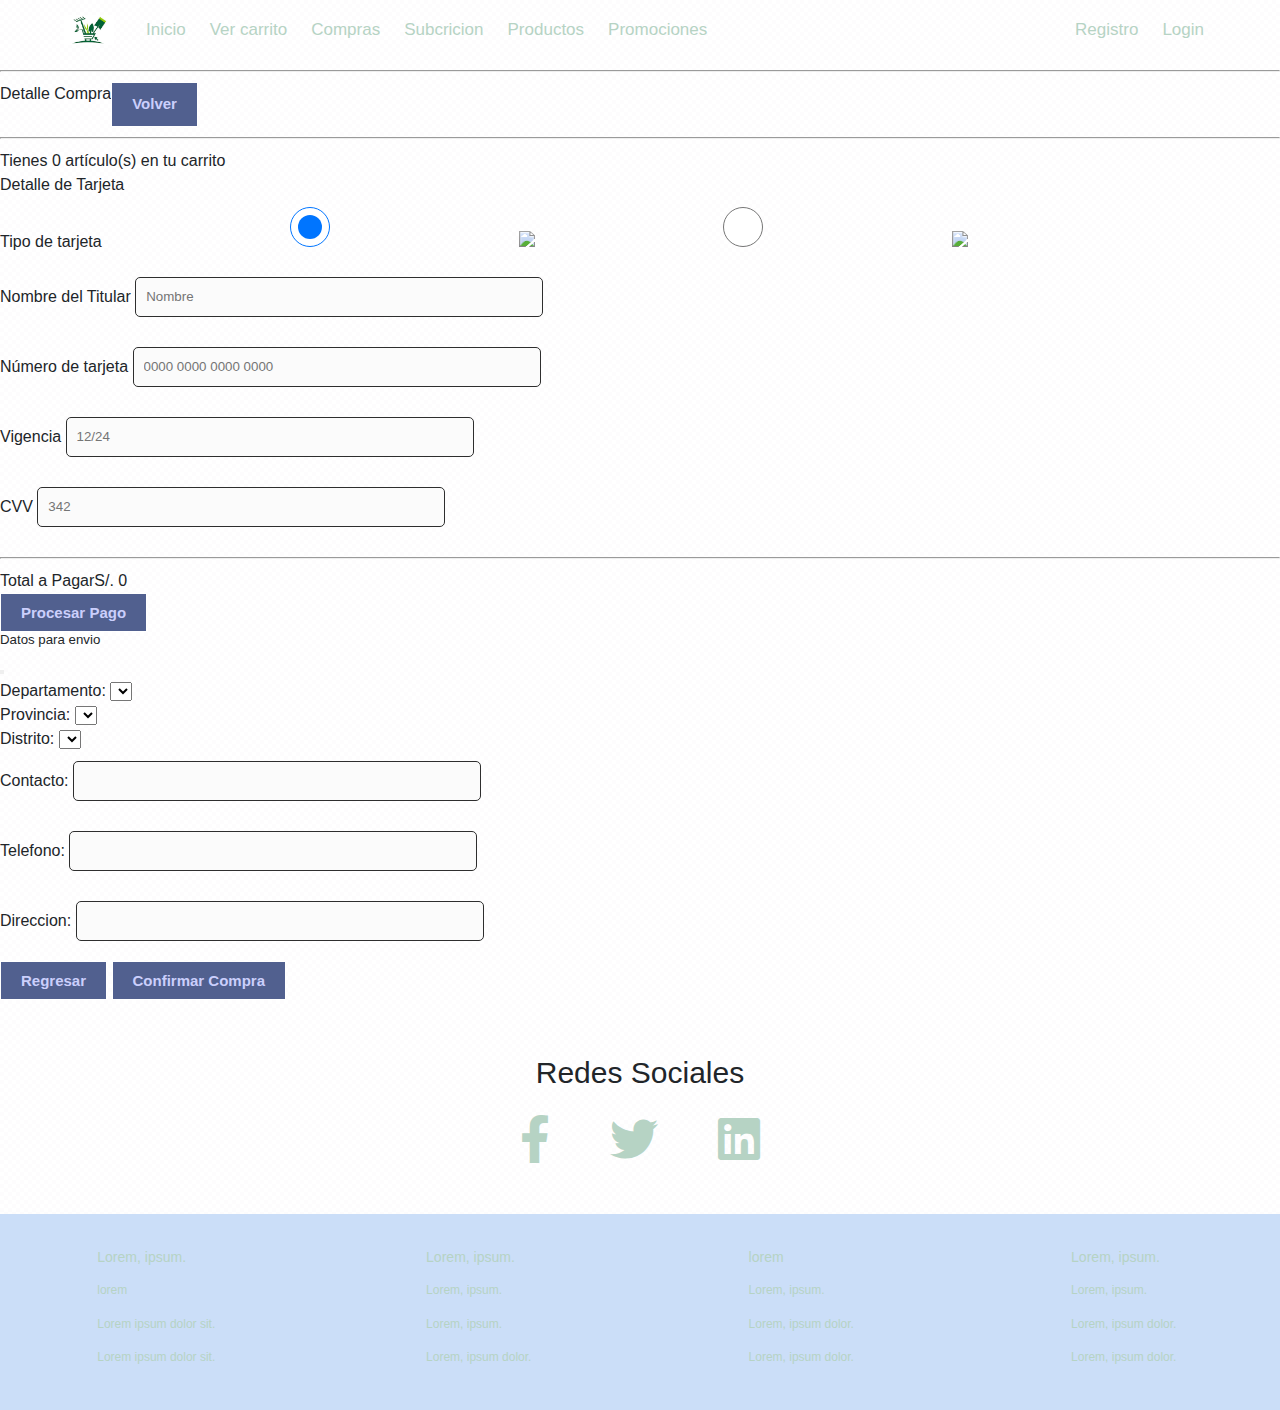
==== paginas/carrito.html @ 5233b26d "proyecto" ====
<!DOCTYPE html>
<html lang="en">
<head>
    <meta charset="UTF-8">
    <meta name="viewport" content="width=device-width, initial-scale=1.0">
    <title>Jardineria Background</title>
    <!--Boostrap Css-->
    <link href="https://cdn.jsdelivr.net/npm/bootstrap@5.0.2/dist/css/bootstrap.min.css" rel="stylesheet" integrity="sha384-EVSTQN3/azprG1Anm3QDgpJLIm9Nao0Yz1ztcQTwFspd3yD65VohhpuuCOmLASjC" crossorigin="anonymous">
    <!-- Font -->
    <link href="https://fonts.googleapis.com/css2?family=Oswald:wght@300;400;500&display=swap" rel="stylesheet">
    <!-- Font Awesome -->
    <link rel="stylesheet" href="https://cdnjs.cloudflare.com/ajax/libs/font-awesome/5.13.0/css/all.min.css">
    <!-- CUSTOM CSS -->
    <link rel="stylesheet" href="../CSS/styles.css">
    <link rel="icon" href="../img/icono/1.ico">
</head>

<div class="menu-btn">
    <i class="fas fa-bars fa-2x"></i>
</div>

<div class="container">
<!-- Navigation -->
<nav class="nav-main">
    <!-- Brand -->
    <img src="../img/icono/1.ico" alt="Logo" class="nav-brand">
    <!-- Left Nav -->
    <ul class="nav-menu">
    <li>
    <a href="../index.html">Inicio</a>
        </li>
        <li>
            <a href="#">Ver carrito</a>
        </li>
        <li>
            <a href="../paginas/misCompras.html">Compras</a>
        </li>
        <li>
            <a href="../paginas/registro.html">Subcricion</a>
        </li>
        <li>
            <a href="../paginas/productos.html">Productos</a>
        </li>
        <li>
            <a href="../paginas/descuento.html">Promociones</a>
        </li>
        
    </ul>
        <div>
                <ul>
                    <li>
                        <a href="../paginas/registro.html">Registro</a>
                    </li>
                    <li>
                        <a href="../paginas/login.html">Login</a>
                </li>
            </ul>
        </div>
            
            </div>
        </div>
    </nav>
    <hr>
    <!--Carrito-->
    <div class="row mt-5 pt-5 p-2">
    <div class="card">
        <div class="card-body">
            <div class="row">
                <div class="col-md-8">
                    <div class="product-details mr-2">
                        <div class="d-flex justify-content-between">
                            <span class="ml-2">Detalle Compra</span>
                            <a class="btn btn-danger" href="@Url.Action("Index","Tienda")">Volver</a>
                        </div>
                        <hr class="mt-2 mb-2">
                        <div class="justify-content-start mb-2">
                            Tienes <span id="cantidad-articulos" class="ml-1">0</span> artículo(s) en tu carrito
                        </div>
                        <div id="productos-seleccionados">

                        </div>
                    </div>
                </div>
                <div class="col-md-4">
                    <div class="card bg-light">
                        <div class="card-body">
                            <div class="row">

                                <div class="col-12">
                                    <div class="payment-info">
                                        <div class="d-flex justify-content-between align-items-center"><span>Detalle de Tarjeta</span></div>
                                        <span class="type d-block mt-3 mb-1">Tipo de tarjeta</span>
                                        <label class="radio"> <input type="radio" name="card" value="payment" checked> <span><img width="60" src="@Url.Content("~/Imagenes/Tarjetas/master.png")" /></span> </label>
                                        <label class="radio ml-2"> <input type="radio" name="card" value="payment"> <span><img width="60" src="@Url.Content("~/Imagenes/Tarjetas/visa.png")" /></span> </label>
                                        <div>
                                            <label class="credit-card-label mb-1 mt-2">Nombre del Titular</label>
                                            <input type="text" class="form-control credit-inputs" placeholder="Nombre" id="trj_nombre">
                                        </div>
                                        <div>
                                            <label class="credit-card-label mb-1 mt-2">Número de tarjeta</label>
                                            <input type="text" class="form-control credit-inputs" placeholder="0000 0000 0000 0000" id="trj_numero">
                                        </div>
                                        <div class="row">
                                            <div class="col-md-6">
                                                <label class="credit-card-label mb-1 mt-2">Vigencia</label>
                                                <input type="text" class="form-control credit-inputs" placeholder="12/24" id="trj_vigencia">
                                            </div>
                                            <div class="col-md-6">
                                                <label class="credit-card-label mb-1 mt-2">CVV</label>
                                                <input type="text" class="form-control credit-inputs" placeholder="342" id="trj_cvv">
                                            </div>
                                        </div>
                                        <hr class="line">
                                        <div class="d-flex justify-content-between information"><span>Total a Pagar</span><span id="totalPagar">S/. 0</span></div>
                                        <button class="btn btn-primary btn-block mt-3" id="btnProcesarPago" type="button">Procesar Pago</button>
                                    </div>
                                </div>
                            </div>

                        </div>
                    </div>

                </div>
            </div>

        </div>
    </div>

</div>

<!--MODAL-->

<div class="modal fade" id="mdprocesopago" data-bs-backdrop="static" tabindex="-1" aria-labelledby="exampleModalLabel" aria-hidden="true">
    <div class="modal-dialog">
        <div class="modal-content">
            <div class="modal-header">
                <h5 class="modal-title" id="exampleModalLabel">Datos para envio</h5>
                <button type="button" class="btn-close" data-bs-dismiss="modal" aria-label="Close"></button>
            </div>
            <div class="modal-body">
                <form>
                    <div class="mb-1">
                        <label for="recipient-name" class="col-form-label pt-0">Departamento:</label>
                        <select id="cboDepartamento" class="form-select control-validar"></select>
                    </div>
                    <div class="mb-1">
                        <label for="recipient-name" class="col-form-label">Provincia:</label>
                        <select id="cboProvincia" class="form-select control-validar"></select>
                    </div>
                    <div class="mb-1">
                        <label for="recipient-name" class="col-form-label">Distrito:</label>
                        <select id="cboDistrito" class="form-select control-validar"></select>
                    </div>
                    <div class="mb-1">
                        <label for="message-text" class="col-form-label">Contacto:</label>
                        <input type="text" class="form-control control-validar" autocomplete="off" id="txtContacto">
                    </div>
                    <div class="mb-1">
                        <label for="message-text" class="col-form-label">Telefono:</label>
                        <input type="text" class="form-control control-validar" autocomplete="off" id="txtTelefono">
                    </div>
                    <div class="mb-1">
                        <label for="message-text" class="col-form-label">Direccion:</label>
                        <input type="text" class="form-control control-validar" autocomplete="off" id="txtDireccion">
                    </div>
                </form>
            </div>
            <div class="modal-footer">
                <button type="button" class="btn btn-danger" data-bs-dismiss="modal">Regresar</button>
                <button type="button" class="btn btn-success" id="btnConfirmarCompra">Confirmar Compra</button>
            </div>
        </div>
    </div>
</div>


<!-- Follow -->
<section class="social">
    <p>Redes Sociales</p>
    <div class="links">
    <a href="https://facebook.com">
        <i class="fab fa-facebook-f"></i>
    </a>
    <a href="https://twitter.com">
        <i class="fab fa-twitter"></i>
    </a>
    <a href="https://linkdin.com">
        <i class="fab fa-linkedin"></i>
    </a>
    </div>
</section>
</div>

<!-- Footer Links -->
<div class="footer-links">
<div class="footer-container">
    <ul>
    <li>
        <a href="#">
        <h3>Lorem, ipsum.</h3>
        </a>
    </li>
    <li>
        <a href="#">lorem</a>
    </li>
    <li>
        <a href="#">Lorem ipsum dolor sit.</a>
    </li>
    <li>
        <a href="#">Lorem ipsum dolor sit.</a>
    </li>
    </ul>
    <ul>
    <li>
        <a href="#">
        <h3>Lorem, ipsum.</h3>
        </a>
    </li>
    <li>
        <a href="#">Lorem, ipsum.</a>
    </li>
    <li>
        <a href="#">Lorem, ipsum.</a>
    </li>
    <li>
        <a href="#">Lorem, ipsum dolor.</a>
    </li>
    </ul>
    <ul>
    <li>
        <a href="#">
        <h3>lorem</h3>
        </a>
    </li>
    <li>
        <a href="#">Lorem, ipsum.</a>
    </li>
    <li>
        <a href="#">Lorem, ipsum dolor.</a>
    </li>
    <li>
        <a href="#">Lorem, ipsum dolor.</a>
    </li>
    </ul>
    <ul>
    <li>
        <a href="#">
        <h3>Lorem, ipsum.</h3>
        </a>
    </li>
    <li>
        <a href="#">Lorem, ipsum.</a>
    </li>
    <li>
        <a href="#">Lorem, ipsum dolor.</a>
    </li>
    <li>
        <a href="#">Lorem, ipsum dolor.</a>
    </li>
    </ul>
</div>
</div>

</body>
</html>
---- CSS/styles.css ----
/* Global */
* {
  box-sizing: border-box;
  margin: 0;
  padding: 0;
}

body {
  font-family: "Oswald", sans-serif;
  background-color: #000000;
  /* Pattern from https://www.heropatterns.com/ */
  background-color: #2e2340;
  background-color: #caa7ff;
  background-color: #255651;
  background-color: #12012c;
  background-color: #01210e;
  background-color: #000000;
  background-color: #d6b7b6;
  background-color: #c7d6b6;
  background-color: #b6c3d6;
  background-color: #030008;
  background-color: #ffffff;
  background-color: #000000;
  background-color: #000000;
  background-color: #040304;
background-color: #040304;
background-color: #040304;
background-color: #040304;
background-color: #361e1e;
background-color: #f3e9e9;
background-image: url("data:image/svg+xml,%3Csvg xmlns='http://www.w3.org/2000/svg' width='8' height='8' viewBox='0 0 8 8'%3E%3Cg fill='%23f9f8fb' fill-opacity='0.4'%3E%3Cpath fill-rule='evenodd' d='M0 0h4v4H0V0zm4 4h4v4H4V4z'/%3E%3C/g%3E%3C/svg%3E");
  color: rgb(18, 19, 19);
  font-size: 16px;
}

a {
  color: #b6d3c4;
  text-decoration: none;
}

ul {
  list-style: none;
}

.container {
  width: 90%;
  margin: auto;
}

/* Navigation */
.nav-main {
  font-size: 17px;
  display: flex;
  justify-content: space-between;
  align-items: center;
  height: 60px;
  padding: 20px 0;
}

.nav-brand {
  width: 50px;
}

/* Navbar Left */
.nav-main ul {
  display: flex;
}

.nav-main ul li {
  padding: 10px;
}

.nav-main ul li a {
  padding: 2px;
}

.nav-main ul li a:hover {
  border-bottom: 2px solid rgb(243, 245, 245);
}

.nav-main ul.nav-menu {
  flex: 1;
  margin-left: 20px;
}

hr {
  margin: 10px 0;
  color: #0b732e;
}

/* Responsive Button */
.menu-btn {
  cursor: pointer;
  position: absolute;
  top: 15px;
  right: 30px;
  z-index: 2;
  display: none;
}

/* SHOWCASE */

.btn {
  cursor: pointer;
  display: inline-block;
  border: 0;
  font-weight: bold;
  padding: 10px 20px;
  background: #51608f;
  color: rgb(203, 207, 252);
  font-size: 15px;
  border: 1px solid #fff;
}

.btn:hover {
  opacity: 0.9;
}

.showcase {
  width: 100%;
  height: 550px;
  background: url("../img/Portada/p1.jpg") no-repeat center center/cover;
  display: flex;
  flex-direction: column;
  align-items: center;
  text-align: center;
  justify-content: flex-end;
  padding-bottom: 50px;
  margin-bottom: 20px;
  color: rgb(243, 243, 247);
}

.showcase h2,
.showcase p {
  margin-bottom: 10px;
}

.showcase .btn {
  margin-top: 20px;
}

/* News Cards */
.news-cards {
  display: grid;
  grid-template-columns: repeat(4, 1fr);
  gap: 25px;
  margin: 70px 0;
}

.news-cards img {
  width: 100%;
  height: 180px;
}

.news-cards h3 {
  font-size: 20px;
  margin: 10px 0;
}

.news-cards a {
  padding: 10px 0;
  color: #66968a;
  text-transform: uppercase;
  display: inline-block;
  font-weight: bold;
}

/* CARDS BANNER ONE */
.cards-banner-one {
  width: 100%;
  height: 300px;
  background: url("../img/cat9.jpg");
  
}

/* SLIDER CAROUSEL*/
.carousel-inner img{
  width: 100%;
  height: 400px;

}

.cards-banner-one .content {
  width: 40%;
  padding: 90px 0 0 30px;
  color: rgb(189, 203, 197);
}

.cards-banner-one p,
.cards-banner-two p {
  margin: 10px 0 20px 0;
}

/* CARDS BANNER TWO*/
.cards-banner-two {
  width: 100%;
  height: 350px;
  background: url("../img/cat8.jpg") no-repeat center center/cover;
}

.cards-banner-two .content {
  width: 50%;
  padding: 100px 0 0 30px;
}

/* Follow */
.social {
  margin: 50px;
}
.social p {
  text-align: center;
  font-size: 30px;
  margin-bottom: 20px;
}
.links {
  display: flex;
  align-items: center;
  justify-content: center;
}

.links a {
  margin: 0 30px;
}

.links a i {
  font-size: 3rem;
}

/* Links */
.footer-links {
  background: #cbdef8;
  color: #efe5e5;
  font-size: 12px;
  padding: 35px 0;
}

.footer-container {
  display: grid;
  grid-template-columns: repeat(4, 1fr);
  gap: 10px;
  align-items: flex-start;
  justify-content: center;
}

.footer-container ul {
  margin: 0 auto;
}

.footer-links li {
  line-height: 2.8;
}

.footer {
  background: #086d5e;
  color: #020202;
  font-size: 12px;
  padding: 20px 0;
  text-align: center;
  font-size: 1rem;
  padding-bottom: 20px;
}

/* Mobil */
@media (max-width: 700px) {
  .menu-btn {
    display: block;
  }

  .menu-btn:hover {
    opacity: 0.5;
  }

  .nav-main ul.nav-menu {
    display: block;
    position: absolute;
    top: 0;
    left: 0;
    background: #d6dfec;
    width: 50%;
    height: 100%;
    border-right: rgb(243, 239, 239) 1px solid;
    opacity: 0.9;
    padding: 30px;
    transform: translateX(-500px);
    transition: transform 0.5s ease-in-out;
  }

  .nav-main ul.nav-menu li {
    padding: 20px;
    border-bottom: #ccc solid 1px;
    font-size: 14px;
  }
  .nav-main ul.nav-menu li:last-child {
    border-bottom: 0;
  }

  .nav-main ul.nav-menu.show {
    transform: translateX(-20px);
  }

  .nav-main ul.nav-menu-right {
    margin-right: 50px;
  }

  .news-cards {
    grid-template-columns: repeat(2, 1fr);
  }

  .cards-banner-one .content,
  .cards-banner-two .content {
    width: 80%;
  }

  .footer-links .footer-container {
    grid-template-columns: repeat(2, 1fr);
  }
}

@media (max-width: 500px) {
  .news-cards {
    grid-template-columns: 1fr;
  }

  .cards-banner-one .content,
  .cards-banner-two .content {
    width: 100%;
    padding: 60px 20px;
  }
  .footer-links .footer-container {
    grid-template-columns: 1fr;
  }

  .footer-links .footer-container ul {
    text-align: center;
  }
}





cuerpo{
    display: flex;
    justify-content: center;
    font-size: 2.7em;
}

.containerOwnApp {
    box-shadow: 0 0 27px 0 rgba(84, 84, 84, 0.62);
    padding-top: 15px;
}

.login-page {
  padding: 8% 0 0;
  margin: 0 auto 100px;
  max-width: 360px;
  position: relative;
}

.login-form {
  box-shadow: 0 0 27px 0 rgba(84, 84, 84, 0.62);
}

.login-form-header {
  padding-top: 16px;
}

.login-from-row {
  padding-top: 18px;
  padding-bottom: 18px;
}

.login-form-font-header {
  font-size:30px; 
  font-weight: bold;
}

.login-form-font-header span {
  color: #007C9B;
}

/*DISEÑO FORMULARIOS*/

.contact_form{  
  width: 460px; 
  height: auto;
  margin: 80px auto;
  border-radius: 10px;  
  padding-top: 30px;
  padding-bottom: 20px;  
  background-color: #fbfbfb; 
  padding-left: 30px; 
}


input{
  background-color: #fbfbfb; 
  width: 408px; 
  height: 40px; 
  border-radius: 5px;  
  border-style: solid; 
  border-width: 1px; 
  border-color: #2e2e2e; 
  margin-top: 10px;  
  padding-left: 10px;
  margin-bottom: 20px; 
}

/*Carrito*/
.mb-3, .my-3 {
    margin-bottom: 1rem!important;
}
.justify-content-center {
    -ms-flex-pack: center!important;
    justify-content: center!important;
}
.d-flex {
    display: -ms-flexbox!important;
    display: flex!important;
}
.h2, h2 {
    font-size: 2rem;
}
.h1, .h2, .h3, .h4, .h5, .h6, h1, h2, h3, h4, h5, h6 {
    margin-bottom: 0.5rem;
    font-weight: 500;
    line-height: 1.2;
}
h1, h2, h3, h4, h5, h6 {
    margin-top: 0;
    margin-bottom: 0.5rem;
}
*, ::after, ::before {
    box-sizing: border-box;
}
user agent stylesheet
h2 {
    display: block;
    font-size: 1.5em;
    margin-block-start: 0.83em;
    margin-block-end: 0.83em;
    margin-inline-start: 0px;
    margin-inline-end: 0px;
    font-weight: bold;
}
body {
    margin: 0;
    font-family: -apple-system,BlinkMacSystemFont,"Segoe UI",Roboto,"Helvetica Neue",Arial,"Noto Sans",sans-serif,"Apple Color Emoji","Segoe UI Emoji","Segoe UI Symbol","Noto Color Emoji";
    font-size: 1rem;
    font-weight: 400;
    line-height: 1.5;
    color: #212529;
    text-align: left;
    background-color: #fff;
}
:root {
    --blue: #007bff;
    --indigo: #6610f2;
    --purple: #6f42c1;
    --pink: #e83e8c;
    --red: #dc3545;
    --orange: #fd7e14;
    --yellow: #ffc107;
    --green: #28a745;
    --teal: #20c997;
    --cyan: #17a2b8;
    --white: #fff;
    --gray: #6c757d;
    --gray-dark: #343a40;
    --primary: #007bff;
    --secondary: #6c757d;
    --success: #28a745;
    --info: #17a2b8;
    --warning: #ffc107;
    --danger: #dc3545;
    --light: #f8f9fa;
    --dark: #343a40;
    --breakpoint-xs: 0;
    --breakpoint-sm: 576px;
    --breakpoint-md: 768px;
    --breakpoint-lg: 992px;
    --breakpoint-xl: 1200px;
    --font-family-sans-serif: -apple-system,BlinkMacSystemFont,"Segoe UI",Roboto,"Helvetica Neue",Arial,"Noto Sans",sans-serif,"Apple Color Emoji","Segoe UI Emoji","Segoe UI Symbol","Noto Color Emoji";
    --font-family-monospace: SFMono-Regular,Menlo,Monaco,Consolas,"Liberation Mono","Courier New",monospace;
}
h2.d-flex.justify-content-center.mb-3 {
}
html {
    font-family: sans-serif;
    line-height: 1.15;
    -webkit-text-size-adjust: 100%;
    -webkit-tap-highlight-color: transparent;
}
h2.d-flex.justify-content-center.mb-3 {
}
*, ::after, ::before {
    box-sizing: border-box;
}

*, ::after, ::before {
    box-sizing: border-box;
}

/*Micompras*/
    -webkit-text-size-adjust: 100%;
    -webkit-tap-highlight-color: rgba(0, 0, 0, 0);
    line-height: 1.42857143;
    color: #333;
    font-family: 'Open Sans', sans-serif;
    font-size: 100%;
    box-sizing: border-box;
    padding: 5% 0;
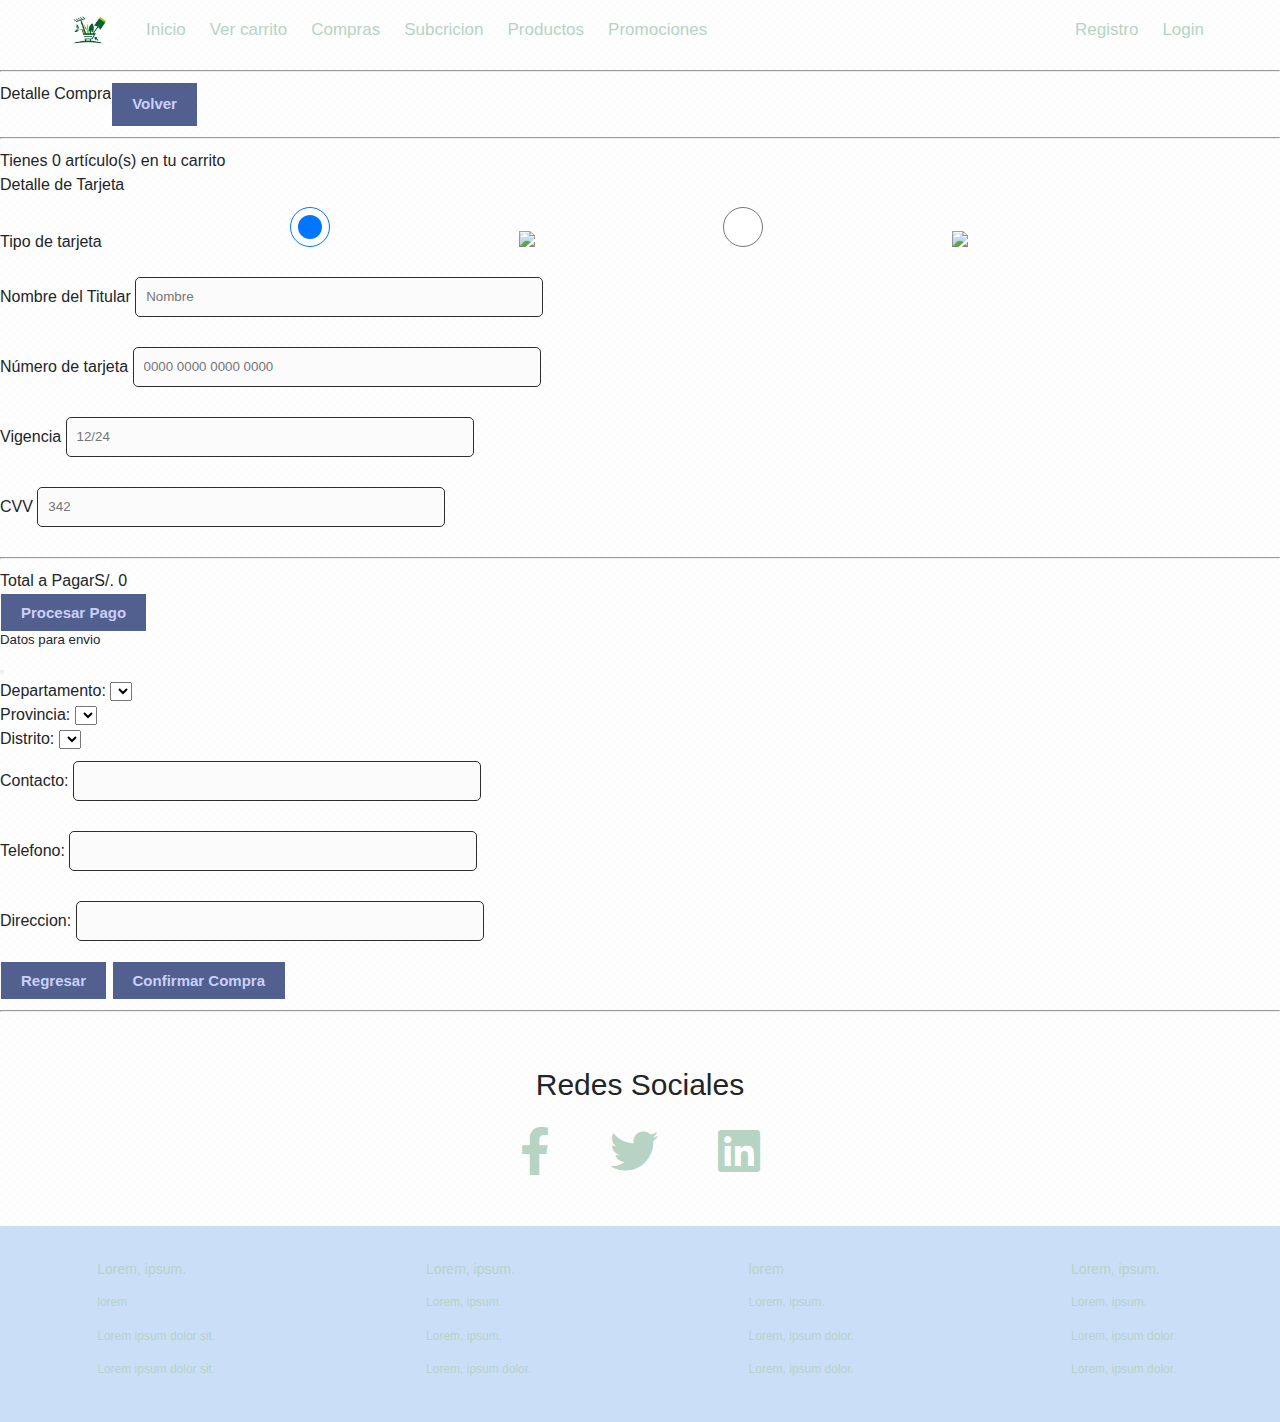
==== commit 0d796f68: "Se modifica el contenido de html de archivo carrito y registro" ====
--- a/paginas/carrito.html
+++ b/paginas/carrito.html
@@ -172,7 +172,7 @@
         </div>
     </div>
 </div>
-
+<hr>
 
 <!-- Follow -->
 <section class="social">
